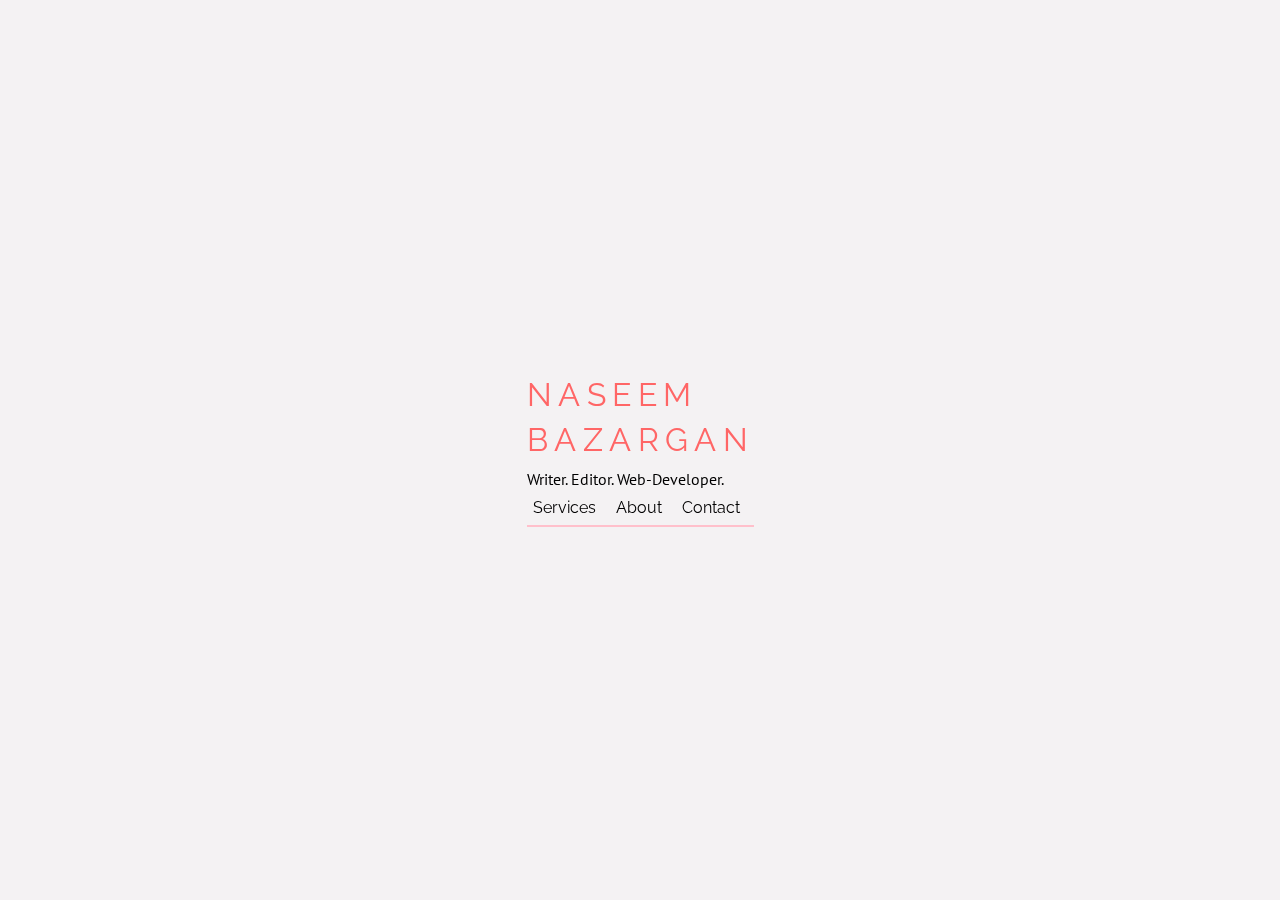
==== index.html @ 4b5eadd5 "my first commit" ====
<!doctype html>
<html class="no-js" lang="">
    <head>
        <meta charset="utf-8">
        <meta http-equiv="x-ua-compatible" content="ie=edge">
        <title>Naseem Bazargan</title>
        <meta name="description" content="">
        <meta name="viewport" content="width=device-width, initial-scale=1">

        <link rel="apple-touch-icon" href="apple-touch-icon.png">
        <!-- Place favicon.ico in the root directory -->
        <!--Fonts-->
        <link href="https://fonts.googleapis.com/css?family=Abhaya+Libre" rel="stylesheet">
        <link href="https://fonts.googleapis.com/css?family=PT+Serif:400,700" rel="stylesheet">
        <link href="https://fonts.googleapis.com/css?family=Raleway:300,400,700" rel="stylesheet">
        <link href="https://fonts.googleapis.com/css?family=PT+Sans" rel="stylesheet">

        <link rel="stylesheet" href="https://cdnjs.cloudflare.com/ajax/libs/font-awesome/4.7.0/css/font-awesome.min.css">
        <!--end Fonts-->
        <link rel="stylesheet" href="css/normalize.css">
        <link rel="stylesheet" href="css/main.css">
        <script src="js/vendor/modernizr-2.8.3.min.js"></script>
    </head>
    <body>
        <!--[if lt IE 8]>
            <p class="browserupgrade">You are using an <strong>outdated</strong> browser. Please <a href="http://browsehappy.com/">upgrade your browser</a> to improve your experience.</p>
        <![endif]-->

        <!-- Add your site or application content here -->


          <header class="cover-page">
            <div class="border">
            <h1 class="my-name"> <a href="index.html" class="home-link">Naseem <br>Bazargan</a> </h1>
            <h2 id="job-title"> Writer. Editor. Web-Developer. </h2>
          <nav>
            <ul class="cover-nav">
              <li class="dropdown">
                <a href="#" class="dropbtn">Services</a>
                <div class="dropdown-content">
                  <a href="services/index.html">Writing + Editing</a>
                  <a href="services/code.html">Coding</a>
                </div>
              </li>
              <li class="desktop-nav"><a href="services/index.html">Services</a></li>
              <li><a href="about/index.html">About</a></li>
              <li><a href="contact/index.html">Contact</a></li>
            </ul>
          </nav>
        </div>
          </header>






        <script src="https://code.jquery.com/jquery-1.12.0.min.js"></script>
        <script>window.jQuery || document.write('<script src="js/vendor/jquery-1.12.0.min.js"><\/script>')</script>
        <script src="js/plugins.js"></script>
        <script src="js/main.js"></script>

        <!-- Google Analytics: change UA-XXXXX-X to be your site's ID. -->
        <script>
            (function(b,o,i,l,e,r){b.GoogleAnalyticsObject=l;b[l]||(b[l]=
            function(){(b[l].q=b[l].q||[]).push(arguments)});b[l].l=+new Date;
            e=o.createElement(i);r=o.getElementsByTagName(i)[0];
            e.src='https://www.google-analytics.com/analytics.js';
            r.parentNode.insertBefore(e,r)}(window,document,'script','ga'));
            ga('create','UA-XXXXX-X','auto');ga('send','pageview');
        </script>
    </body>
</html>
---- css/main.css ----
/*! HTML5 Boilerplate v5.3.0 | MIT License | https://html5boilerplate.com/ */

/*
 * What follows is the result of much research on cross-browser styling.
 * Credit left inline and big thanks to Nicolas Gallagher, Jonathan Neal,
 * Kroc Camen, and the H5BP dev community and team.
 */

/* ==========================================================================
   Base styles: opinionated defaults
   ========================================================================== */

html {
    color: #222;
    font-size: 1em;
    line-height: 1.4;
}

/*
 * Remove text-shadow in selection highlight:
 * https://twitter.com/miketaylr/status/12228805301
 *
 * These selection rule sets have to be separate.
 * Customize the background color to match your design.
 */

::-moz-selection {
    background: #b3d4fc;
    text-shadow: none;
}

::selection {
    background: #b3d4fc;
    text-shadow: none;
}

/*
 * A better looking default horizontal rule
 */

hr {
    display: block;
    height: 1px;
    border: 0;
    border-top: 1px solid #ccc;
    margin: 1em 0;
    padding: 0;
}

/*
 * Remove the gap between audio, canvas, iframes,
 * images, videos and the bottom of their containers:
 * https://github.com/h5bp/html5-boilerplate/issues/440
 */

audio,
canvas,
iframe,
img,
svg,
video {
    vertical-align: middle;
}

/*
 * Remove default fieldset styles.
 */

fieldset {
    border: 0;
    margin: 0;
    padding: 0;
}

/*
 * Allow only vertical resizing of textareas.
 */

textarea {
    resize: vertical;
}

/* ==========================================================================
   Browser Upgrade Prompt
   ========================================================================== */

.browserupgrade {
    margin: 0.2em 0;
    background: #ccc;
    color: #000;
    padding: 0.2em 0;
}

/* ==========================================================================
   Author's custom styles
   ========================================================================== */

html {
  background-color: #f4f2f3;
}

body {
  color: black;
  font-family: 'Raleway', sans-serif;
  font-weight:  400;
  font-size: 1em;
}

h2 {
  font-size: 1.2em;
  font-weight: 300;
}

h3 {
  color: #ff3333;
  font-size: 1em;
  font-weight: 400;
  padding-top: 10px;
  margin: 0;
}

a {
  color: black;
  text-decoration: none;
}

p {
  text-align: center;
  padding: 10px 0;
  margin: 0;
}

ul {
  padding: 0;
}

img {
  width: 100%;
  height: auto;
}

.selected {
  color: #2E8B57;
}

/*Layout*/
main {
  margin: 0 2%;
  height: auto;
  padding: 0;
}

header {
  font-size: 2em;
}

/*Cover Page*/
.cover-page {
  height: 100%;
  display: table;
  font-size: 2em;
  position: fixed;
  width: 226px;
  left: 50%;
  margin-left: -113px;
}

.border {
  display: table-cell;
  vertical-align: middle;
}

.my-name {
  color: #ff6666;
  font-family: 'Raleway', sans-serif;
  font-size: 1em;
  font-weight: 400;
  text-transform: uppercase;
  letter-spacing: .2em;
  margin: 0;
}

    .home-link {
      color: #ff6666;
    }

#job-title {
  font-size: .5em;
  margin: 5px 0;
  font-family: 'PT Sans', sans-serif;
}

ul.cover-nav {
  margin: 0;
  margin-top: -15px;
  border-bottom: 2px solid pink;
}

  li {
    font-size: .5em;
    display: inline;
    padding: 0 6px;
  }

    li.desktop-nav {
      display: none;
    }

    li a:hover {
      color: #2E8B57;
    }

    .dropdown-content {
      display: none;
      position: absolute;
      z-index: 100;
    }

       .dropdown-content a {
          text-decoration: none;
          color: black;
          display: block;
          padding-top: 6px;
        }

        .dropdown:hover .dropdown-content {
          display: block;
        }

/*Services*/
h2.details-header {
  margin-bottom: 0;
}

header.details-page {
  margin: 2% 2% 0 2%;

  border-bottom: 2px solid pink;
  text-align: center;
}

.my-name.details {
  font-size: .5em;
}

ul.nav-bar {
  padding-bottom: 0;
  margin: 0;
  margin-top: -5px;
}

  .dropdown.details {
    padding-bottom: 20px;
    position: relative;
    display: inline-block;
  }

  .dropdown-content.details {
    background-color: #f4f2f3;
    padding: 0 0 10px 6px;
    box-shadow: 4px 4px 0 #DADADA;
    width: 200px;
    text-align: left;
    margin-left: -6px;
  }

.editing-services-desktop {
  text-align: center;
}

.coding-services-desktop {
  display: none;
}

.editing-services-desktop.code-page {
  display: none;
}

.coding-services-desktop.code-page {
  display: block;
  text-align: center;
}

.flex-1,
.flex-2,
.flex-3,
.flex-4,
.flex-5 {
  border-bottom: 1px solid pink;
}


.img-container {
  width: 100%;
  padding-bottom: 100%;
  margin: 0;
  border-bottom: 2px solid pink;

}

#img-01 {
  background: url('../img/books-clean.jpg');
  background-position: center;
  background-size: cover;
  background-repeat: no-repeat;
  border-radius: 50%;
}

#img-02 {
  background: url('../img/lego.jpg');
  background-position: center;
  background-size: cover;
  background-repeat: no-repeat;
  border-radius: 50%;
}

#img-03 {
  background: url('../img/me.jpg');
  background-position: center;
  background-size: cover;
  background-repeat: no-repeat;
  border-radius: 50%;
}

/*About*/
.about-me.flex-1 {
  text-align: center;
}

/*Contact*/
.contact-info.flex-1 {
  text-align: center;
}

.fa.fa-envelope {
  padding-right: 6px;
}
/*Footer*/

footer {
width: 96%;
margin: 0 2%;
text-align: center;
}












/* ==========================================================================
   Helper classes
   ========================================================================== */

/*
 * Hide visually and from screen readers
 */

.hidden {
    display: none !important;
}

/*
 * Hide only visually, but have it available for screen readers:
 * http://snook.ca/archives/html_and_css/hiding-content-for-accessibility
 */

.visuallyhidden {
    border: 0;
    clip: rect(0 0 0 0);
    height: 1px;
    margin: -1px;
    overflow: hidden;
    padding: 0;
    position: absolute;
    width: 1px;
}

/*
 * Extends the .visuallyhidden class to allow the element
 * to be focusable when navigated to via the keyboard:
 * https://www.drupal.org/node/897638
 */

.visuallyhidden.focusable:active,
.visuallyhidden.focusable:focus {
    clip: auto;
    height: auto;
    margin: 0;
    overflow: visible;
    position: static;
    width: auto;
}

/*
 * Hide visually and from screen readers, but maintain layout
 */

.invisible {
    visibility: hidden;
}

/*
 * Clearfix: contain floats
 *
 * For modern browsers
 * 1. The space content is one way to avoid an Opera bug when the
 *    `contenteditable` attribute is included anywhere else in the document.
 *    Otherwise it causes space to appear at the top and bottom of elements
 *    that receive the `clearfix` class.
 * 2. The use of `table` rather than `block` is only necessary if using
 *    `:before` to contain the top-margins of child elements.
 */

.clearfix:before,
.clearfix:after {
    content: " "; /* 1 */
    display: table; /* 2 */
}

.clearfix:after {
    clear: both;
}

/* ==========================================================================
   EXAMPLE Media Queries for Responsive Design.
   These examples override the primary ('mobile first') styles.
   Modify as content requires.
   ========================================================================== */

@media screen and (min-width: 768px) {
  /*Tablet styles here!*/

  html.services-page {
    background-image: url(../img/lego-cover.jpg);
    background-position: center;
    background-repeat: no-repeat;
  }

  html.contact-page {
    background-image: url(../img/books-cropped-cover.jpg);
    background-size: cover;
    background-repeat: no-repeat;
    background-position: center;
    height: 100%;
  }

  h3 {
    color: #2E8B57;
  }

  .flex-5 {
    display: none;
  }

  /*Nav all pages*/
  li.desktop-nav {
    display: inline-block;
  }

  li.dropdown {
    display: none;
  }

  li.dropdown.details {
    display: none;
  }

/*Services*/
.editing-services-desktop {
  width: 100%;
  margin: auto;
}

h3.specialty.editing,
h3.specialty.coding {
  padding-top: 30px;
}

.flex-2,
.flex-3,
.flex-4 {
  width: 31%;
  float: left;
  border-bottom: none;
  padding: 0 1%;
}

.flex-3 {
  border-left: 1px solid pink;
  border-right: 1px solid pink;
}

/*Coding*/
.coding-services-desktop {
  display: block;
  clear: both;
  text-align: center;
}

.editing-services-desktop.code-page {
  display: block;
  text-align: center;
  clear: both;
  border-top: 1px solid pink;
}

div.flex-1.code {
  border-top: 1px solid pink;
}

div.flex-1.code.border-line{
  border-top: none;
}

.coding-services-desktop.code-page {
  width: 100%;
  margin: auto;
}

.flex-3 {
  padding-bottom: 20px;
}

div.flex-3.code {
  padding-bottom: 50px;
}
p.intro.code {
  width: 95%;
  margin: auto;
}

/*About*/

.flex-5.about {
  display: block;
  width: 80%;
  margin: 0 auto;
}

.about-me.flex-1{
  width: 100%;
  margin: auto;
}
.about-me.column-1,
.about-me.column-2 {
  width: 47%;
  padding: 0 1%;
  text-align: left;
}

.about-me.column-1 {
  float: left;
  border-right: 1px solid pink;
}

.about-me.column-2 {
  float: right;
  padding-top: 40px;
}

p.intro.about {
  text-align: left;
}
footer {
  clear: both;
  border-top: 1px solid pink;
}

}

/*End Tablet styles*/

@media screen and (min-width: 940px) {
       /*Desktop styles here!*/

/*Services*/
html.services-page {
background-size: cover;
}

p.intro.editing.header {
  width: 60%;
  margin: 0 auto;
}

/*About*/

#about-main {
  max-width: 1100px;
  margin: 0 auto;
}
.about-wrapper {
  width: 80%;
  margin: 0 auto;
}

.flex-5.about {
  width: 47%;
  float: left;
  border-bottom: none;
}

.about-me.flex-1 {
  width: 50%;
  float: left;
  border-bottom: none;
  padding-left: 3%;
}

.about-me.column-1 {
  width: 100%;
  border-right: none;
}

.about-me.column-2 {
  float: none;
  padding-top: 0;
  width: 100%;
}

/*Contact*/
html.contact-page {
background-position: top;
background-image: url(../img/books-cover.jpg);
background-size: cover;
background-repeat: no-repeat;
height: 100%;
}

@media print,
       (-webkit-min-device-pixel-ratio: 1.25),
       (min-resolution: 1.25dppx),
       (min-resolution: 120dpi) {
    /* Style adjustments for high resolution devices */
}

/* ==========================================================================
   Print styles.
   Inlined to avoid the additional HTTP request:
   http://www.phpied.com/delay-loading-your-print-css/
   ========================================================================== */

@media print {
    *,
    *:before,
    *:after,
    *:first-letter,
    *:first-line {
        background: transparent !important;
        color: #000 !important; /* Black prints faster:
                                   http://www.sanbeiji.com/archives/953 */
        box-shadow: none !important;
        text-shadow: none !important;
    }

    a,
    a:visited {
        text-decoration: underline;
    }

    a[href]:after {
        content: " (" attr(href) ")";
    }

    abbr[title]:after {
        content: " (" attr(title) ")";
    }

    /*
     * Don't show links that are fragment identifiers,
     * or use the `javascript:` pseudo protocol
     */

    a[href^="#"]:after,
    a[href^="javascript:"]:after {
        content: "";
    }

    pre,
    blockquote {
        border: 1px solid #999;
        page-break-inside: avoid;
    }

    /*
     * Printing Tables:
     * http://css-discuss.incutio.com/wiki/Printing_Tables
     */

    thead {
        display: table-header-group;
    }

    tr,
    img {
        page-break-inside: avoid;
    }

    img {
        max-width: 100% !important;
    }

    p,
    h2,
    h3 {
        orphans: 3;
        widows: 3;
    }

    h2,
    h3 {
        page-break-after: avoid;
    }
}
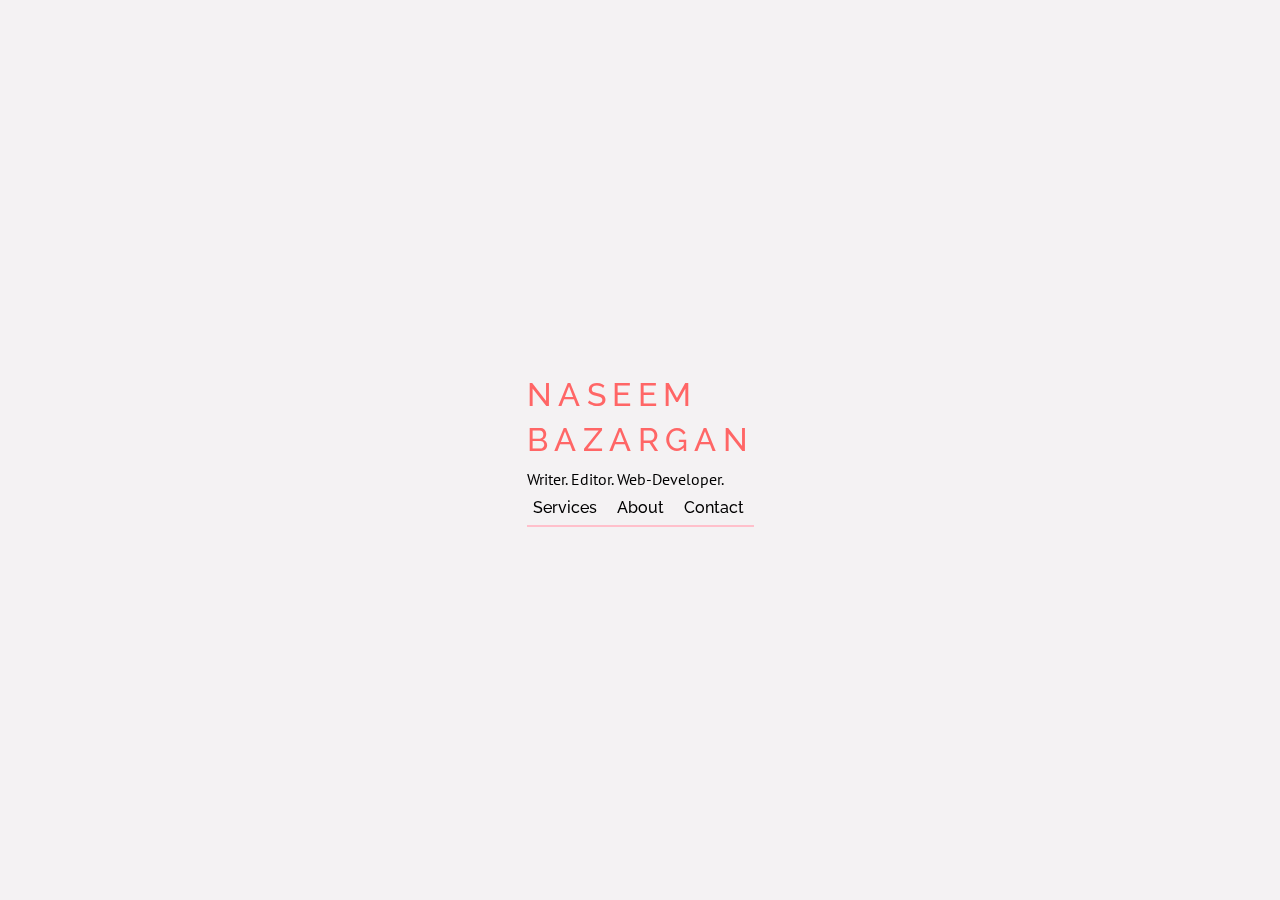
==== commit f1d02daf: "desktop styles font-weight 500, max-width 1000px" ====
--- a/index.html
+++ b/index.html
@@ -12,7 +12,7 @@
         <!--Fonts-->
         <link href="https://fonts.googleapis.com/css?family=Abhaya+Libre" rel="stylesheet">
         <link href="https://fonts.googleapis.com/css?family=PT+Serif:400,700" rel="stylesheet">
-        <link href="https://fonts.googleapis.com/css?family=Raleway:300,400,700" rel="stylesheet">
+        <link href="https://fonts.googleapis.com/css?family=Raleway:300,400,500,700" rel="stylesheet">
         <link href="https://fonts.googleapis.com/css?family=PT+Sans" rel="stylesheet">
 
         <link rel="stylesheet" href="https://cdnjs.cloudflare.com/ajax/libs/font-awesome/4.7.0/css/font-awesome.min.css">
--- a/css/main.css
+++ b/css/main.css
@@ -579,6 +579,20 @@
 
 @media screen and (min-width: 940px) {
        /*Desktop styles here!*/
+
+html {
+  max-width: 1000px;
+  margin: auto;
+}
+
+body,
+h1,
+h2,
+h3,
+a {
+  font-weight: 500;
+}
+
 
 /*Services*/
 html.services-page {
